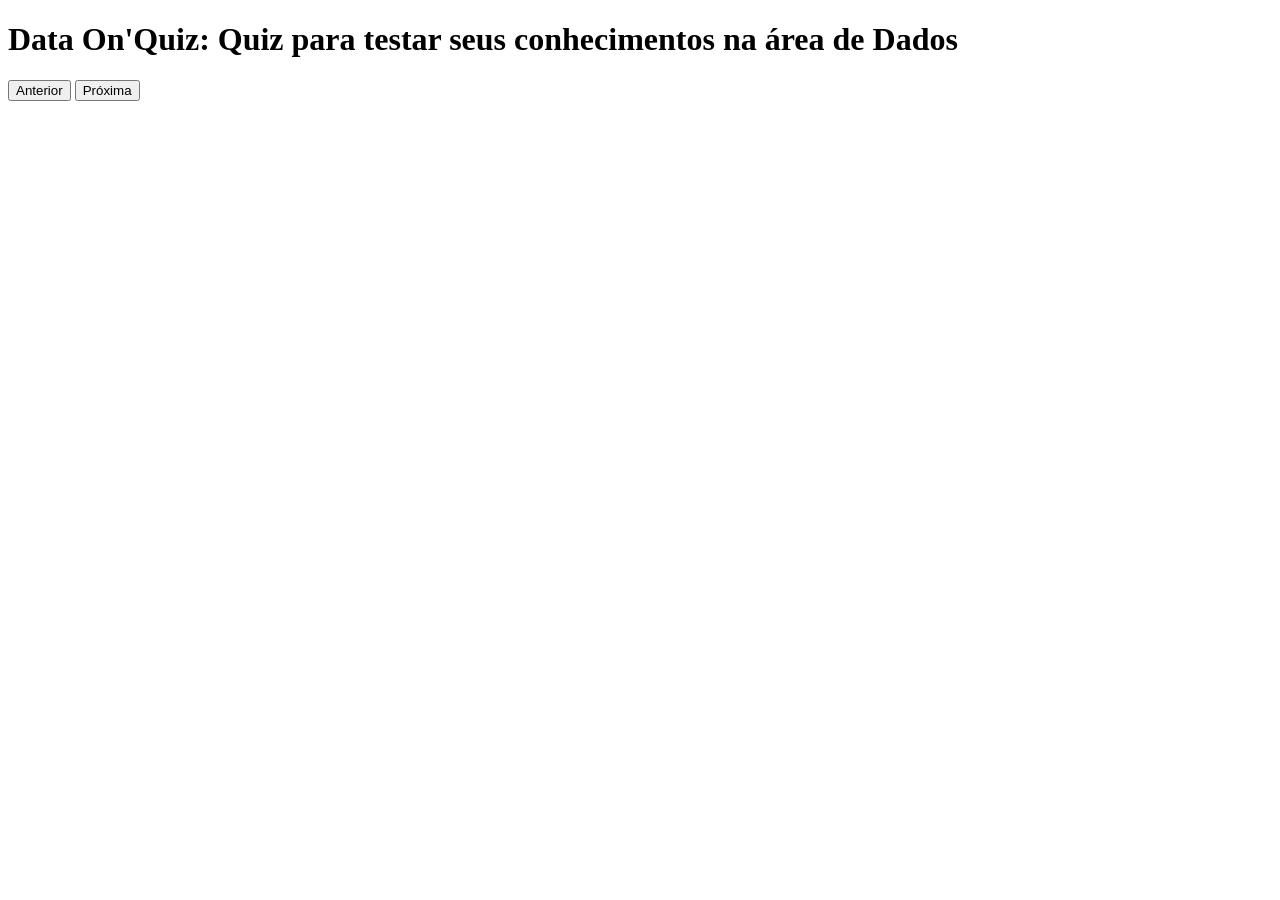
==== index.html @ c7867ff9 "feat: estrutura base do projeto e banco de perguntas em json" ====
<!DOCTYPE html>
<html lang="pt-BR">

<head>
    <meta charset="UTF-8">
    <meta name="viewport" content="width=device-width, initial-scale=1.0">
    <title> Home - Data On'Quiz </title>
    <link rel="stylesheet" href="style.css">
    <script src="cola.js" defer></script>
    <script src="scripts.js" defer></script>
</head>

<body>
    <main>
        <h1> Data On'Quiz: Quiz para testar seus conhecimentos na área de Dados</h1>
        <p id="posicao"></p>
        <div id="card"></div>
        <div id="acoes">
            <button id="anterior" type="button">Anterior</button>
            <button id="proximo" type="button">Próxima</button>
        </div>
    </main>
</body>

</html>
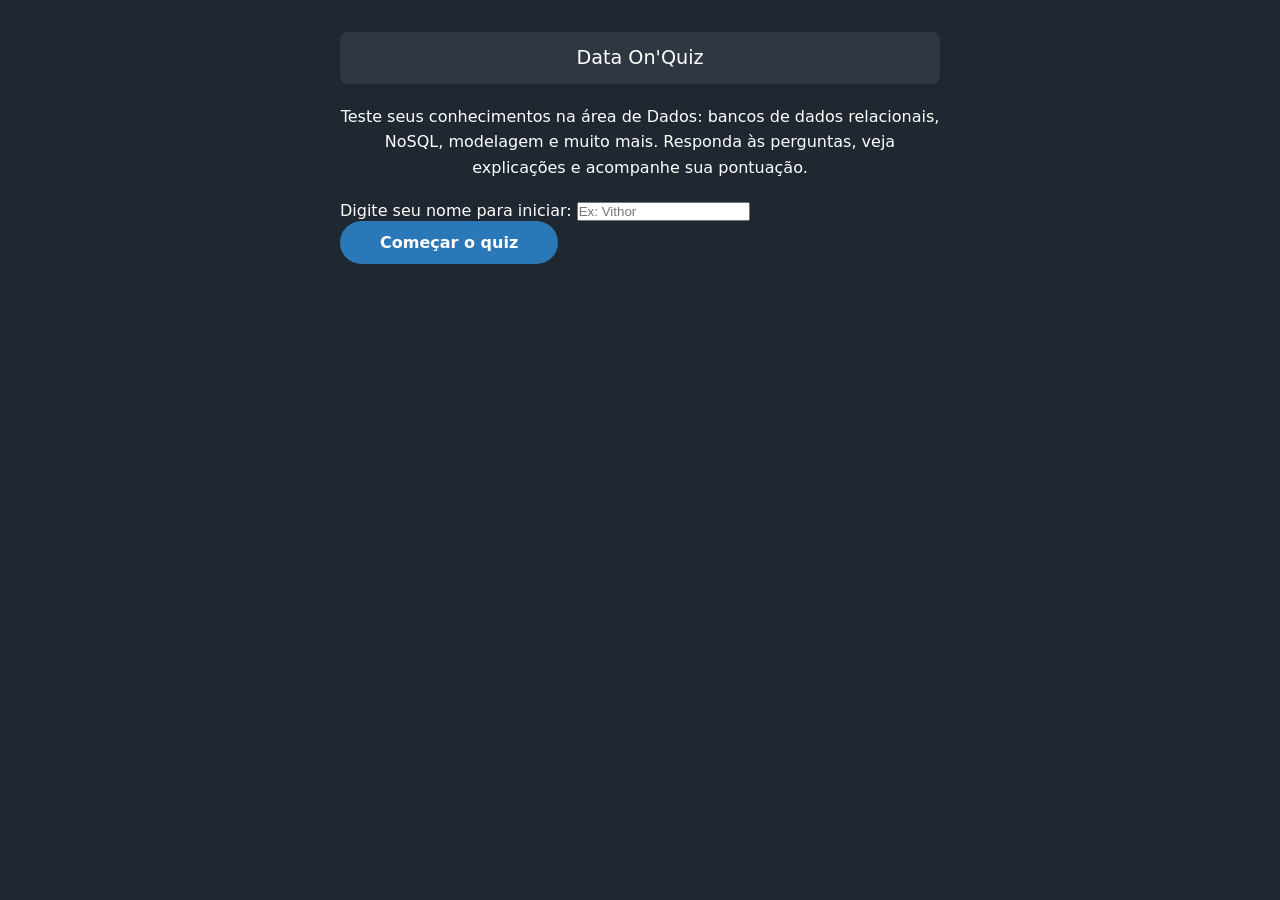
==== commit 378b19e6: "feat: criação da  estrutura HTML semantica e estilizacao CSS com foco e contraste" ====
--- a/index.html
+++ b/index.html
@@ -1,25 +1,32 @@
 <!DOCTYPE html>
 <html lang="pt-BR">
+<head>
+  <meta charset="UTF-8">
+  <meta name="viewport" content="width=device-width, initial-scale=1.0">
+  <title>Home - Data On'Quiz</title>
+  <link rel="stylesheet" href="style.css">
+</head>
+<body>
+  <main>
+    <h1>Data On'Quiz</h1>
+    <p class="descricao">Teste seus conhecimentos na área de Dados: bancos de dados relacionais, NoSQL, modelagem e muito mais. Responda às perguntas, veja explicações e acompanhe sua pontuação.</p>
+    
+    <form id="formInicio" class="form-inicio">
+      <label for="nomeJogador" class="label-nome">Digite seu nome para iniciar:</label>
+      <input type="text" id="nomeJogador" class="input-nome" placeholder="Ex: Vithor" required>
+      <button type="submit" class="botao">Começar o quiz</button>
+    </form>
+  </main>
 
-<head>
-    <meta charset="UTF-8">
-    <meta name="viewport" content="width=device-width, initial-scale=1.0">
-    <title> Home - Data On'Quiz </title>
-    <link rel="stylesheet" href="style.css">
-    <script src="cola.js" defer></script>
-    <script src="scripts.js" defer></script>
-</head>
-
-<body>
-    <main>
-        <h1> Data On'Quiz: Quiz para testar seus conhecimentos na área de Dados</h1>
-        <p id="posicao"></p>
-        <div id="card"></div>
-        <div id="acoes">
-            <button id="anterior" type="button">Anterior</button>
-            <button id="proximo" type="button">Próxima</button>
-        </div>
-    </main>
+  <script>
+    document.getElementById('formInicio').addEventListener('submit', (e) => {
+      e.preventDefault();
+      const nome = document.getElementById('nomeJogador').value.trim();
+      if (nome) {
+        sessionStorage.setItem('nomeJogador', nome);
+        window.location.href = 'quiz.html';
+      }
+    });
+  </script>
 </body>
-
 </html>
--- a/style.css
+++ b/style.css
@@ -0,0 +1,255 @@
+* {
+  box-sizing: border-box;
+  margin: 0;
+  padding: 0;
+}
+
+:root {
+  --fundo: #1f2830;
+  --barra: #2f3742;
+  --texto: #ffffff;
+  --texto-escuro: #1f2830;
+  --opcao: #3b6e9c;
+  --opcao-hover: #4a82b4;
+  --acerto: #46c035;
+  --erro: #c0392b;
+  --botao: #2a78b8;
+  --botao-hover: #3a8bd0;
+  --foco: #f5b942;
+}
+
+html, body { height: 100%; }
+
+body {
+  font-family: system-ui, sans-serif;
+  color: var(--texto);
+  background: var(--fundo);
+  padding: 2rem 1rem;
+}
+
+main {
+  max-width: 600px;
+  margin: 0 auto;
+  display: grid;
+  gap: 1.25rem;
+}
+
+h1, h2, p, button, a { overflow-wrap: anywhere; }
+img { max-width: 100%; }
+
+#posicao,
+h1 {
+  background: var(--barra);
+  border-radius: 8px;
+  padding: 0.9rem 1rem;
+  text-align: center;
+  font-size: 1.2rem;
+  font-weight: 500;
+}
+
+#card {
+  background: #fff;
+  color: var(--texto-escuro);
+  border-radius: 8px;
+  padding: 1.25rem;
+}
+
+#card h2 { font-size: 1.1rem; line-height: 1.4; }
+
+#card .tema {
+  color: #4b5563;
+  font-size: 0.9rem;
+  margin-bottom: 0.5rem;
+}
+
+#opcoes {
+  list-style: none;
+  display: grid;
+  grid-template-columns: 1fr 1fr;
+  gap: 1rem;
+}
+
+.opcao {
+  width: 100%;
+  height: 100%;
+  min-height: 3.5rem;
+  padding: 1rem;
+  background: var(--opcao);
+  color: var(--texto);
+  border: 3px solid transparent;
+  border-radius: 8px;
+  font: inherit;
+  text-align: left;
+  cursor: pointer;
+}
+
+.opcao:hover { background: var(--opcao-hover); }
+
+.opcao.correta {
+  background: var(--acerto);
+  color: #0f2a0a;
+  border-color: #fff;
+  font-weight: 600;
+}
+
+.opcao.errada {
+  background: var(--erro);
+  border-color: #fff;
+}
+
+.opcao:disabled { cursor: default; }
+
+
+#feedback {
+  background: var(--barra);
+  border-radius: 8px;
+  padding: 0.9rem 1rem;
+  text-align: center;
+  min-height: 3rem;
+}
+
+#feedback.acerto { color: var(--acerto); }
+#feedback.erro   { color: #ff8f84; }
+#acoes { display: flex; justify-content: center; }
+
+button#proximo,
+.botao {
+  display: inline-block;
+  padding: 0.75rem 2.5rem;
+  background: var(--botao);
+  color: var(--texto);
+  border: none;
+  border-radius: 999px;
+  font: inherit;
+  font-weight: 600;
+  text-decoration: none;
+  text-align: center;
+  cursor: pointer;
+}
+
+button#proximo:hover,
+.botao:hover { background: var(--botao-hover); }
+
+button#proximo:disabled {
+  background: #4b5563;
+  color: #d1d5db;
+  cursor: not-allowed;
+}
+
+.descricao { line-height: 1.6; text-align: center; }
+.botao { justify-self: center; }
+
+:focus-visible {
+  outline: 3px solid var(--foco);
+  outline-offset: 3px;
+}
+
+@media (max-width: 560px) {
+  #opcoes { grid-template-columns: 1fr; }
+}
+
+#feedback p { margin: 0; }
+#feedback .status { font-weight: 600; }
+#feedback.acerto .status { color: var(--acerto); }
+#feedback.erro .status { color: #ff8f84; }
+#feedback .explicacao { margin-top: 0.5rem; line-height: 1.5; }
+#feedback .fonte { margin-top: 0.5rem; font-size: 0.85rem; color: #cbd5e1; }
+#feedback.acerto, #feedback.erro { color: var(--texto); }
+
+#area-dica {
+  text-align: center;
+}
+
+.botao-dica {
+  background: transparent;
+  border: 2px solid var(--foco);
+  color: var(--foco);
+  padding: 0.5rem 1.25rem;
+  border-radius: 999px;
+  font: inherit;
+  font-size: 0.9rem;
+  font-weight: 600;
+  cursor: pointer;
+  transition: background 0.2s, color 0.2s;
+}
+
+.botao-dica:hover:not(:disabled) {
+  background: var(--foco);
+  color: var(--texto-escuro);
+}
+
+.botao-dica:disabled {
+  opacity: 0.5;
+  cursor: not-allowed;
+}
+
+.texto-dica {
+  margin-top: 0.6rem;
+  font-size: 0.95rem;
+  color: #e2e8f0;
+  background: var(--barra);
+  padding: 0.75rem 1rem;
+  border-radius: 8px;
+  border-left: 4px solid var(--foco);
+  text-align: left;
+  line-height: 1.4;
+}
+
+.escondido {
+  display: none !important;
+}
+
+/* Layout do Topo no Quiz */
+.topo-quiz {
+  display: flex;
+  align-items: center;
+  gap: 0.75rem;
+}
+
+.topo-quiz #posicao {
+  flex: 1;
+}
+
+.botao-voltar {
+  background: var(--barra);
+  color: var(--texto);
+  text-decoration: none;
+  padding: 0.9rem 1.2rem;
+  border-radius: 8px;
+  font-size: 0.95rem;
+  font-weight: 500;
+  transition: background 0.2s;
+  white-space: nowrap;
+}
+
+.botao-voltar:hover {
+  background: var(--opcao-hover);
+}
+
+/* Área de Ranking */
+#area-ranking {
+  background: var(--barra);
+  border-radius: 8px;
+  padding: 1.25rem;
+  text-align: center;
+}
+
+#area-ranking h3 {
+  font-size: 1.1rem;
+  margin-bottom: 0.8rem;
+  color: var(--foco);
+}
+
+#lista-ranking {
+  list-style-position: inside;
+  display: flex;
+  flex-direction: column;
+  gap: 0.4rem;
+  font-size: 1rem;
+}
+
+#lista-ranking li {
+  background: var(--fundo);
+  padding: 0.5rem 1rem;
+  border-radius: 6px;
+}
